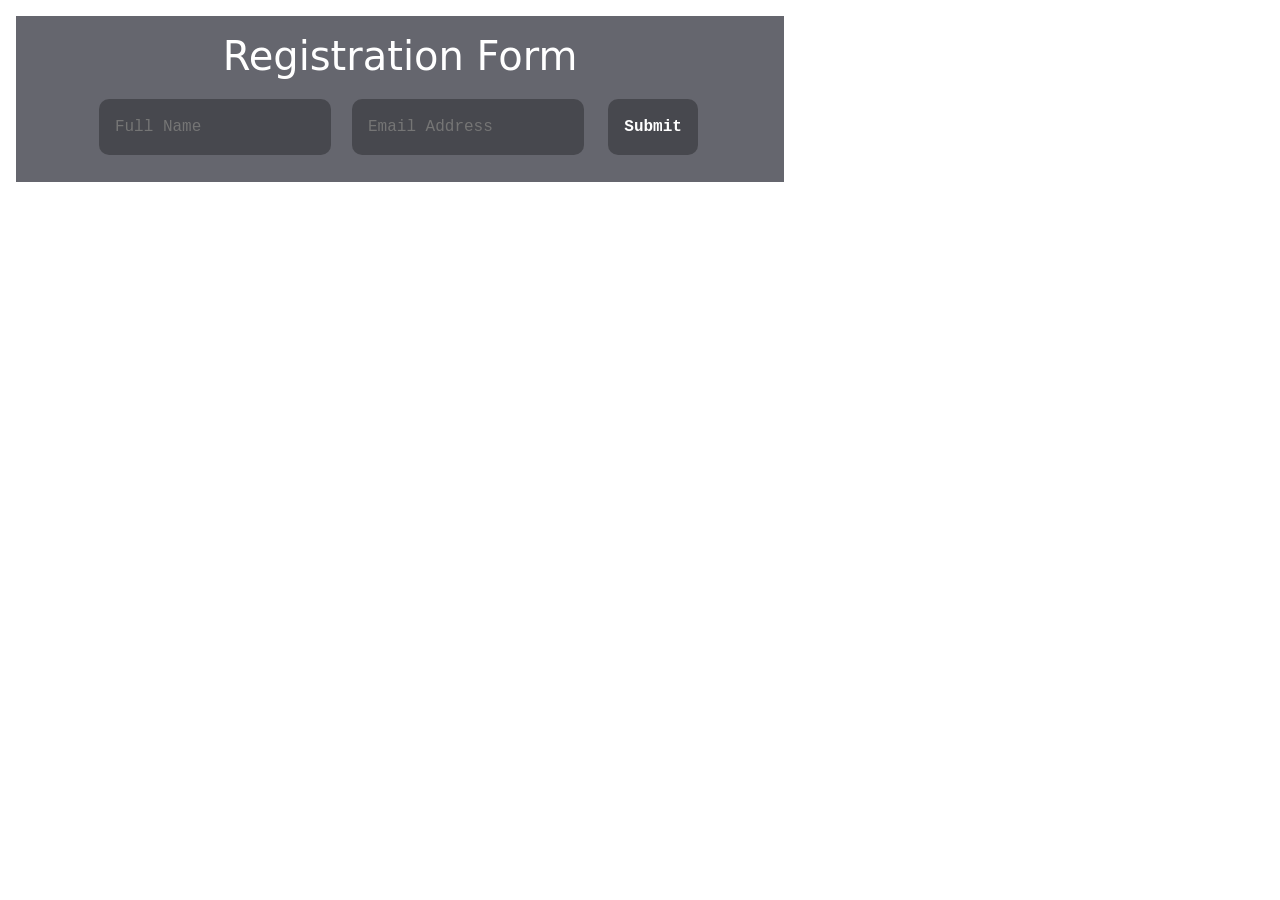
==== index.html @ 8ed8ffa4 "Form full validation with custom css done... bootstrap setup done..." ====
<!DOCTYPE html>
<html lang="en">

<head>
    <meta charset="UTF-8">
    <meta name="viewport" content="width=device-width, initial-scale=1.0">
    <link rel="stylesheet" href="./css/style.css">
    <link rel="stylesheet" href="./css/bootstrap.min.css">
    <title>Bootstrap and JavaScript website </title>
</head>

<body>
    <div class="Container">
        
        <div class="grid">
            
            <form id="contactForm">
                <div class="header">
                    <h1>Registration Form</h1>
                </div>
                <input class="m-2 p-3  " type="text" id="name" placeholder="Full Name" required> 
                <input class="m-2 p-3  " type="email" id="email" placeholder="Email Address" required>
                <button type="submit">Submit</button>
                <div id="message"></div>
            </form>
            
            <!-- Container for messages -->
            
        </div>
    </div>


    <script src="./js/bootstrap.bundle.min.js"></script>
    <script src="./js/script.js"></script>
</body>

</html>
---- css/style.css ----
#contactForm {
    width: 60%;
    background-color: rgb(101, 102, 110);
    text-align: center;
    padding: 1rem;
    margin: 1rem;
    text-decoration: aliceblue;
    
}
#contactForm input{
    box-sizing: border-box;
    background-color: rgba(0, 0, 0, 0.293);
    font-family: 'Courier New', Courier, monospace;
    font-weight: 300;
    color: white;
    border-color: beige;
        border-radius: 10px;
        border: 3px;
        display: -ms-inline-grid;
        
}
#contactForm button {
    box-sizing: border-box;
    background-color: rgba(0, 0, 0, 0.293);
    font-family: 'Courier New', Courier, monospace;
    font-weight: 300;
    padding: 1rem;
    margin: 0.7rem;
    
}
#contactForm :placeholder-shown{
    color: rgb(6, 50, 181);
}
#contactForm button {
    color: white;
    border-color: beige;
    border-radius: 10px;
    border: 3px;
    font-weight: 900;
}
#contactForm button:hover {
    color: rgb(10, 143, 25);
    border-color: rgb(237, 237, 18);
    border-radius: 10px;
    border: 5cap;
}
#contactForm .header{
    color: white;
}
#message{
    color: white;
        
        font-weight: 700;
        display: none;
        margin-top: 10px;
}
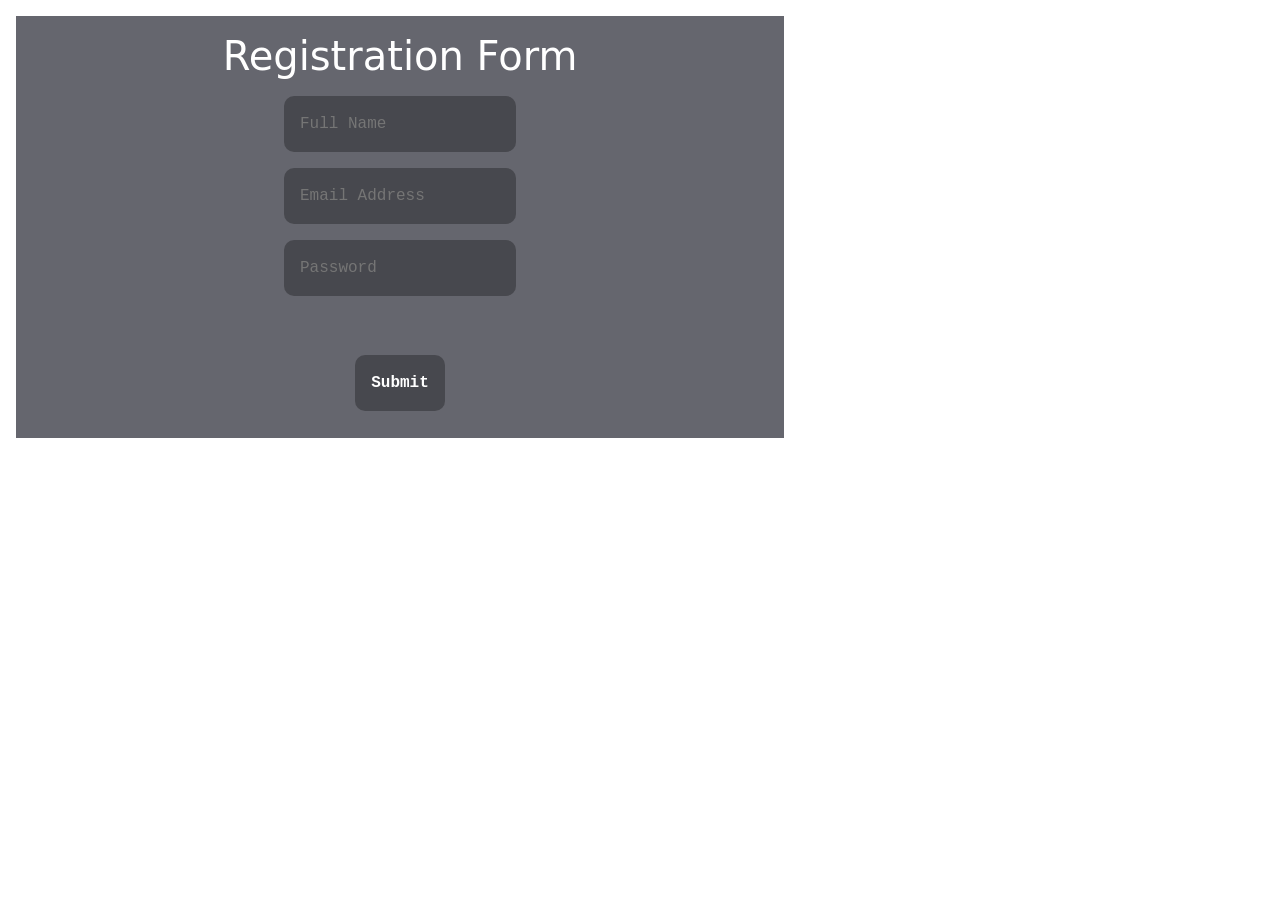
==== commit 0ff1a4b4: "password validation added.. with rejex and error message..." ====
--- a/index.html
+++ b/index.html
@@ -6,7 +6,7 @@
     <meta name="viewport" content="width=device-width, initial-scale=1.0">
     <link rel="stylesheet" href="./css/style.css">
     <link rel="stylesheet" href="./css/bootstrap.min.css">
-    <title>Bootstrap and JavaScript website </title>
+    <title>Portfolio, Bootstrap and JavaScript</title>
 </head>
 
 <body>
@@ -18,8 +18,10 @@
                 <div class="header">
                     <h1>Registration Form</h1>
                 </div>
-                <input class="m-2 p-3  " type="text" id="name" placeholder="Full Name" required> 
-                <input class="m-2 p-3  " type="email" id="email" placeholder="Email Address" required>
+                <input class="m-2 p-3  " type="text" id="name" placeholder="Full Name" required> <br>
+                <input class="m-2 p-3  " type="email" id="email" placeholder="Email Address" required><br>
+                <input class="m-2 p-3  " type="text" id="password" placeholder="Password" required><br>
+                <p id="error" style="color:red;"></p> <br>
                 <button type="submit">Submit</button>
                 <div id="message"></div>
             </form>
